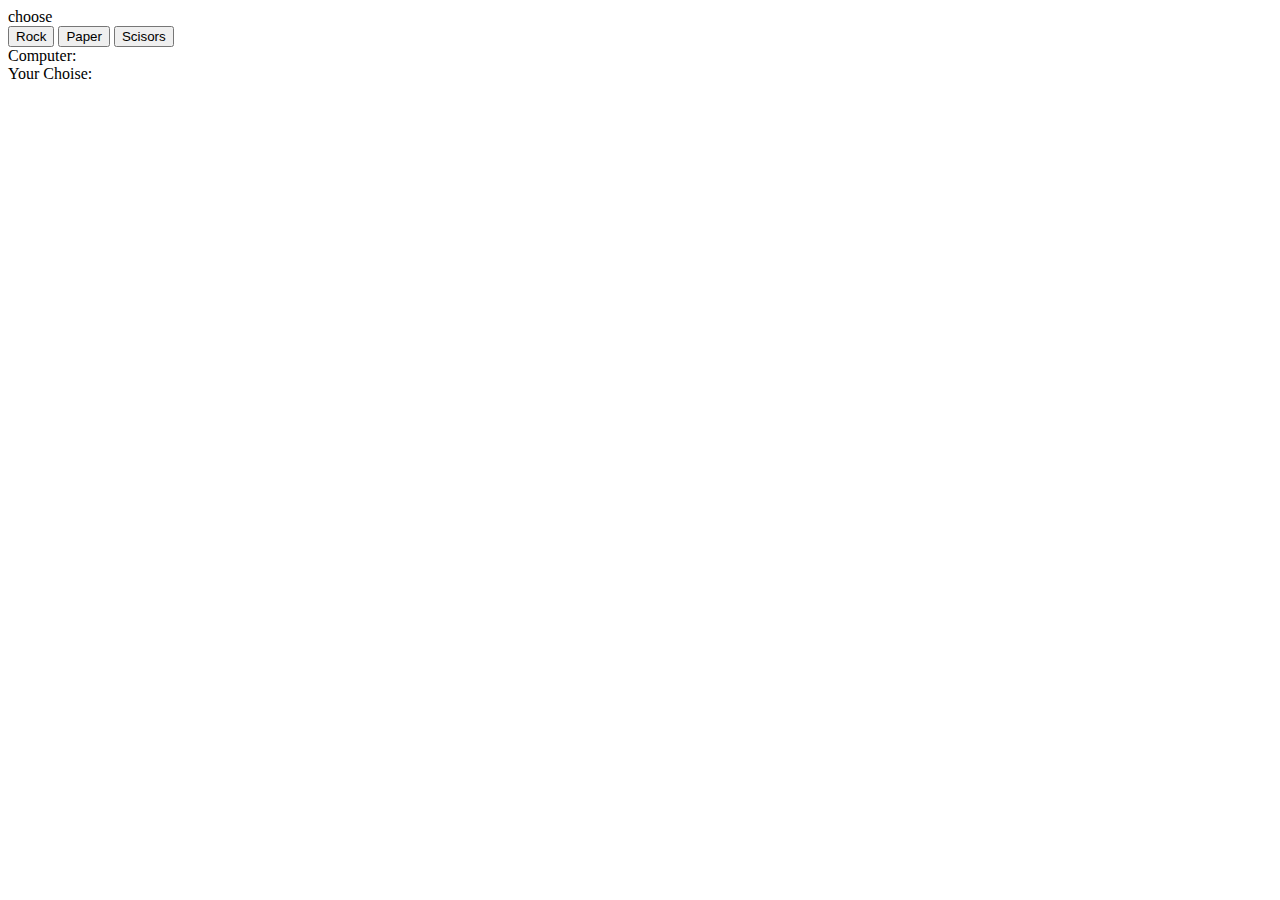
==== rock/index.html @ 55fcfbd3 "Add files via upload" ====
<!DOCTYPE html>
<html lang="en">
  <head>
    <meta charset="UTF-8" />
    <meta name="viewport" content="width=device-width, initial-scale=1.0" />
    <title>Rock Paper Scisors</title>
    <link
      href="https://cdn.jsdelivr.net/npm/bootstrap@5.3.2/dist/css/bootstrap.min.css"
      rel="stylesheet"
      integrity="sha384-T3c6CoIi6uLrA9TneNEoa7RxnatzjcDSCmG1MXxSR1GAsXEV/Dwwykc2MPK8M2HN"
      crossorigin="anonymous" />
  </head>
  <body>
    <div class="container mt-5">
      <div class="row">
        <div class="col-6 bg-dark mx-auto h-50 pb-4 pt-2 px-3 rounded">
          <div class="text-center h3 text-light mb-4">choose</div>
          <div class="d-flex justify-content-between p-3 mb-4">
            <button
              type="button"
              onclick="choose('rock')"
              class="ms-5 btn btn-primary">
              Rock
            </button>
            <button
              type="button"
              onclick="choose('paper')"
              class="btn btn-primary">
              Paper
            </button>
            <button
              type="button"
              onclick="choose('scisors')"
              class="me-5 btn btn-primary">
              Scisors
            </button>
          </div>
          <div
            class="result text-bg-info border border-1 border-dark rounded p-4">
            <div>Computer: <span id="computer"></span></div>
            <div>Your Choise: <span id="choise"></span></div>
            <div id="status"></div>
          </div>
        </div>
      </div>
    </div>

    <script src="./index.js"></script>
    <script
      src="https://cdn.jsdelivr.net/npm/bootstrap@5.3.2/dist/js/bootstrap.bundle.min.js"
      integrity="sha384-C6RzsynM9kWDrMNeT87bh95OGNyZPhcTNXj1NW7RuBCsyN/o0jlpcV8Qyq46cDfL"
      crossorigin="anonymous"></script>
  </body>
</html>
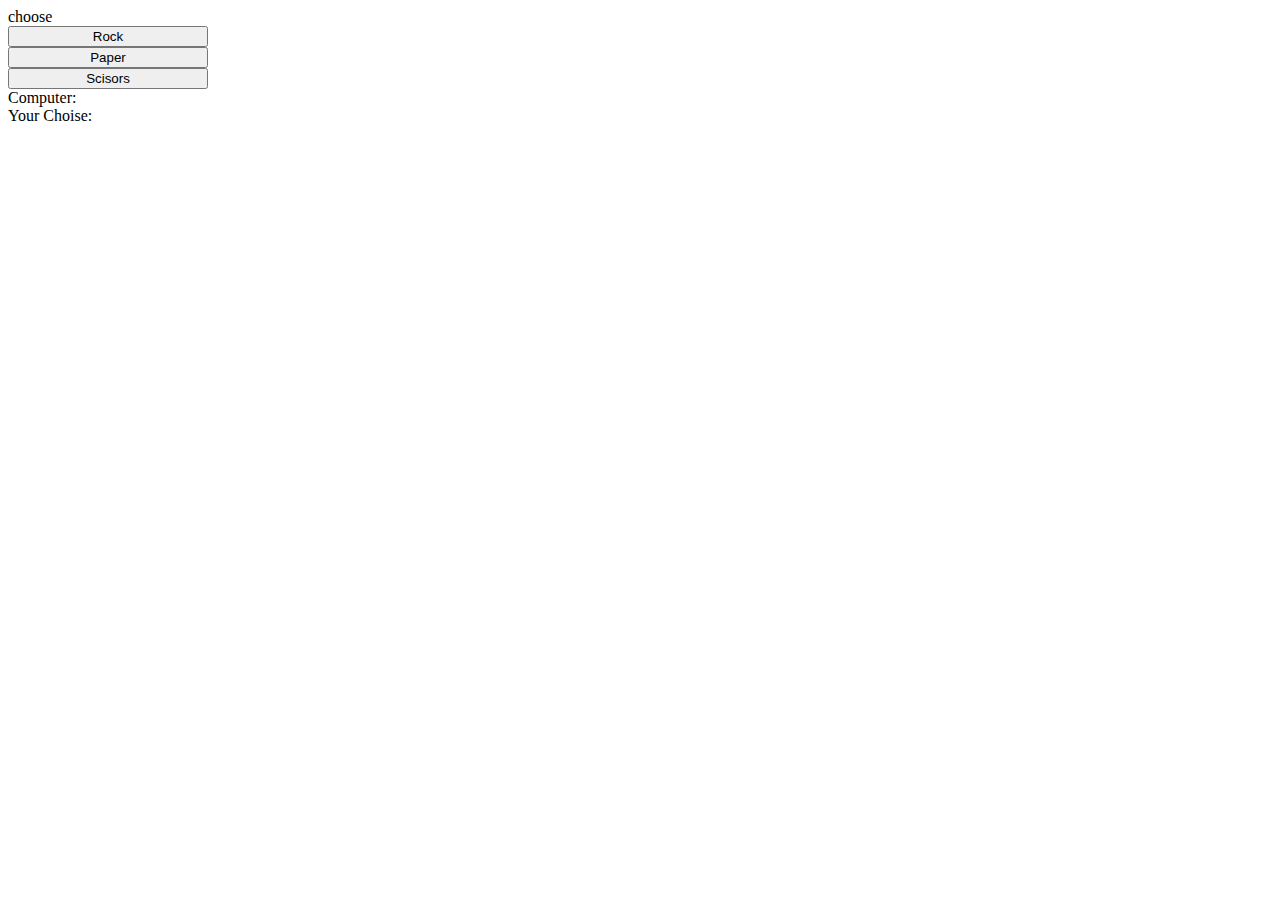
==== commit a71b0eea: "Add files via upload" ====
--- a/rock/index.html
+++ b/rock/index.html
@@ -9,31 +9,46 @@
       rel="stylesheet"
       integrity="sha384-T3c6CoIi6uLrA9TneNEoa7RxnatzjcDSCmG1MXxSR1GAsXEV/Dwwykc2MPK8M2HN"
       crossorigin="anonymous" />
+
+    <style>
+      .min-200 {
+        min-width: 200px;
+      }
+      .max-700 {
+        max-width: 700px;
+      }
+    </style>
   </head>
   <body>
     <div class="container mt-5">
-      <div class="row">
-        <div class="col-6 bg-dark mx-auto h-50 pb-4 pt-2 px-3 rounded">
+      <div class="row p-1">
+        <div class="col-12 max-700 bg-dark mx-auto h-50 pb-4 pt-2 px-3 rounded">
           <div class="text-center h3 text-light mb-4">choose</div>
-          <div class="d-flex justify-content-between p-3 mb-4">
-            <button
-              type="button"
-              onclick="choose('rock')"
-              class="ms-5 btn btn-primary">
-              Rock
-            </button>
-            <button
-              type="button"
-              onclick="choose('paper')"
-              class="btn btn-primary">
-              Paper
-            </button>
-            <button
-              type="button"
-              onclick="choose('scisors')"
-              class="me-5 btn btn-primary">
-              Scisors
-            </button>
+          <div class="row p-3 mb-4 flex-wrap text-center">
+            <div class="col-sm-12 col-lg-4">
+              <button
+                type="button"
+                onclick="choose('rock')"
+                class="my-2 btn btn-primary min-200">
+                Rock
+              </button>
+            </div>
+            <div class="col-sm-12 col-lg-4">
+              <button
+                type="button"
+                onclick="choose('paper')"
+                class="my-2 btn btn-primary min-200">
+                Paper
+              </button>
+            </div>
+            <div class="col-sm-12 col-lg-4">
+              <button
+                type="button"
+                onclick="choose('scisors')"
+                class="my-2 btn btn-primary min-200">
+                Scisors
+              </button>
+            </div>
           </div>
           <div
             class="result text-bg-info border border-1 border-dark rounded p-4">
